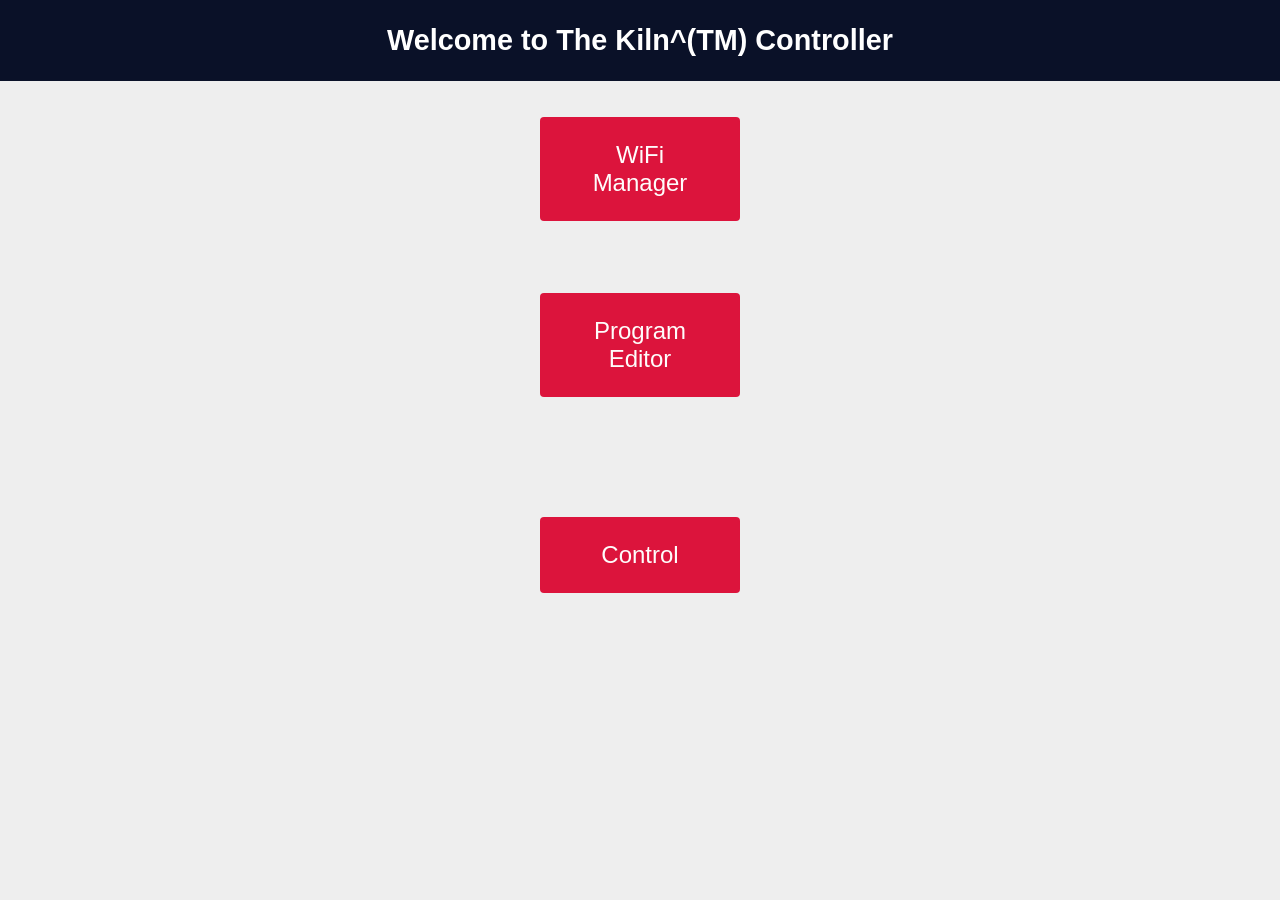
==== data/index.html @ 9d3ffa4d "Added configuration portal" ====
<!DOCTYPE HTML>
<html>

<head>
    <title>The Kiln^(TM)</title>
    <meta name="viewport" content="width=device-width, initial-scale=1">
    <meta charset="UTF-8">
    <link rel="icon" href="data:,">
    <link rel="stylesheet" type="text/css" href="style.css">
</head>

<body>
    <div class="topnav">
        <h1>Welcome to The Kiln^(TM) Controller</h1>
    </div>
    <p>
        <button onclick="loadWiFiManager()" class="button-main">WiFi Manager</button>
    </p>
    <p>
        <button onclick="loadProgramEditor()" class="button-main">Program Editor</button>
    <p>
    <p>
        <button onclick="loadControl()" class="button-main">Control</button>
    </p>
    <script src="script.js"></script>
</body>

</html>
---- data/style.css ----
html {
  font-family: Arial, Helvetica, sans-serif; 
  display: inline-block; 
  text-align: center;
}

h1 {
  font-size: 1.8rem; 
  color: white;
  margin: 24px;
  /*
  font-size: 32px;
  text-transform: uppercase;
  letter-spacing: 8px;
  text-align: center; */
}

p { 
  font-size: 1.5rem;
}

.topnav { 
  width: 100%;
  overflow: hidden; 
  background-color: #0A1128;
}

body {  
  display: flex;
  flex-direction: column;
  align-items: center;
  justify-content: center;
  background: #eee;
  /* height: 100vh; 100% of the viewport height */
  height: 100%;
  margin: 0;
}

.content { 
  padding: 5%;
}

.card-grid { 
  max-width: 800px; 
  margin: 0 auto; 
  display: grid; 
  grid-gap: 2rem; 
  grid-template-columns: repeat(auto-fit, minmax(300px, 1fr));
}

.card { 
  background-color: white; 
  box-shadow: 2px 2px 12px 1px rgba(140,140,140,.5);
}

.card-title { 
  font-size: 1.2rem;
  font-weight: bold;
  color: #034078
}

input[type=submit] {
  border: none;
  color: #FEFCFB;
  background-color: #034078;
  padding: 25px 10px;
  text-align: center;
  text-decoration: none;
  display: inline-block;
  font-size: 16px;
  width: 200px;
  /* margin-right: 10px; */
  border-radius: 4px;
  transition-duration: 0.4s;
  }

input[type=submit]:hover {
  background-color: #1282A2;
}

input[type=text], input[type=number], select {
  width: 50%;
  padding: 12px 20px;
  margin: 18px;
  display: inline-block;
  border: 1px solid #ccc;
  border-radius: 4px;
  box-sizing: border-box;
}

label {
  font-size: 1.2rem; 
}
.value{
  font-size: 1.2rem;
  color: #1282A2;  
}
.state {
  font-size: 1.2rem;
  color: #1282A2;
}
button {
  border: none;
  color: #FEFCFB;
  padding: 1em 2em;
  /* padding: 1em 1em; */
  text-align: center;
  font-size: 16px;
  width: 150px;
  border-radius: 4px;
  transition-duration: 0.4s;
}
.button-main {
  width: 200px;
  padding: 1em 2em;
  font-size: 1em;
  margin: 0.5em;
  background-color: crimson;
}
.button-main:hover {
  background-color: rgb(217, 99, 128);
}
.button-on {
  background-color: #034078;
}
.button-on:hover {
  background-color: #1282A2;
}
.button-segment {
  font-size: 0.9em;
  /* margin: 0.5em; */
  background-color: #17d90a;
}
.button-segment:hover {
  background-color: #6ad062;
}
.button-off {
  background-color: #858585;
}
.button-off:hover {
  background-color: #252524;
} 

form {
  display: flex;
  flex-direction: column;
  align-items: center;
}

fieldset {
  text-align: center;
}
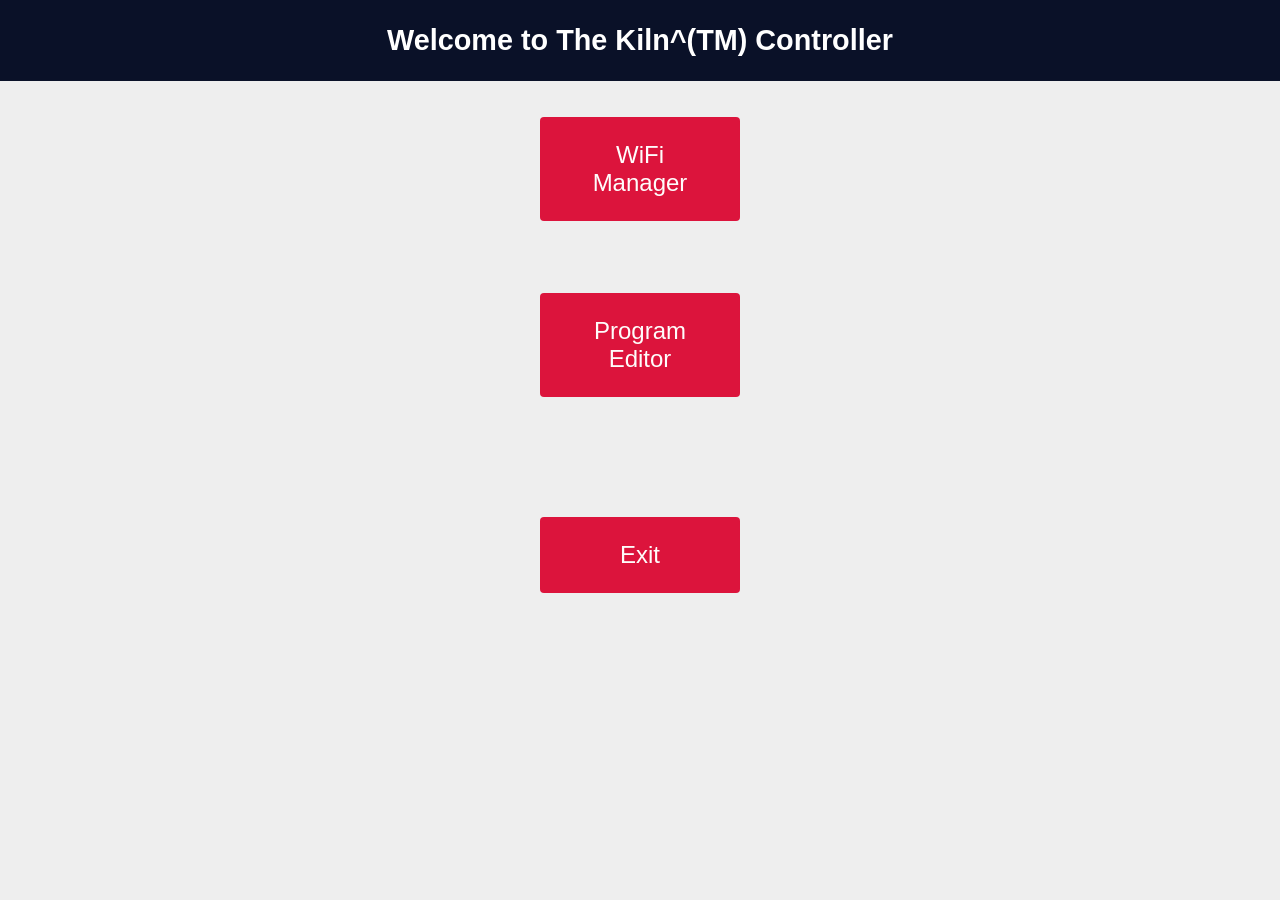
==== commit 73b5846b: "Fixed issues, added some webserver functionality" ====
--- a/data/index.html
+++ b/data/index.html
@@ -20,7 +20,7 @@
         <button onclick="loadProgramEditor()" class="button-main">Program Editor</button>
     <p>
     <p>
-        <button onclick="loadControl()" class="button-main">Control</button>
+        <button onclick="exit()" class="button-main">Exit</button>
     </p>
     <script src="script.js"></script>
 </body>
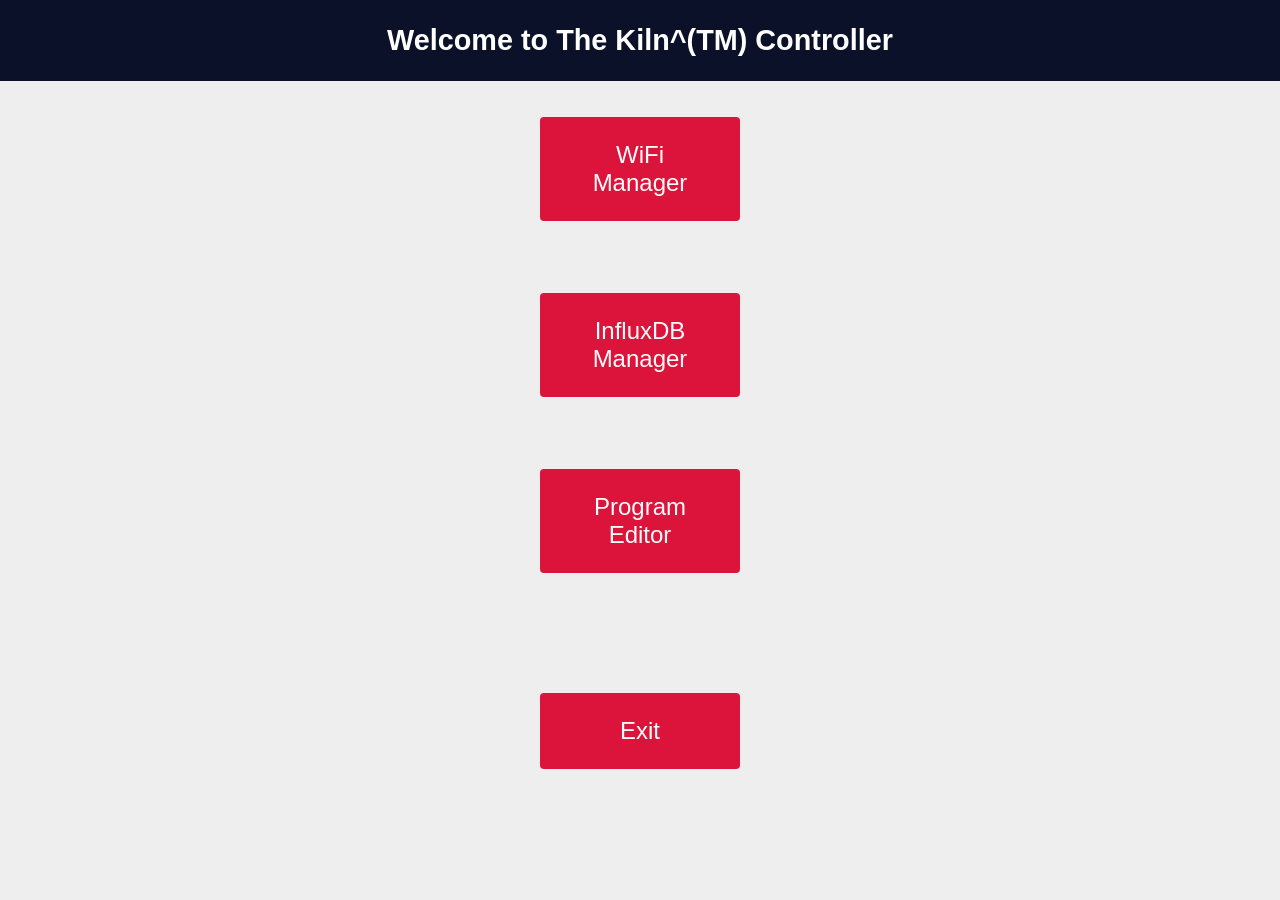
==== commit 1374e77d: "feat: configure InfluxDB credentials via captive portal web UI - Add InfluxDbConfig struct to common" ====
--- a/data/index.html
+++ b/data/index.html
@@ -17,6 +17,9 @@
         <button onclick="loadWiFiManager()" class="button-main">WiFi Manager</button>
     </p>
     <p>
+        <button onclick="loadInfluxDbManager()" class="button-main">InfluxDB Manager</button>
+    </p>
+    <p>
         <button onclick="loadProgramEditor()" class="button-main">Program Editor</button>
     <p>
     <p>
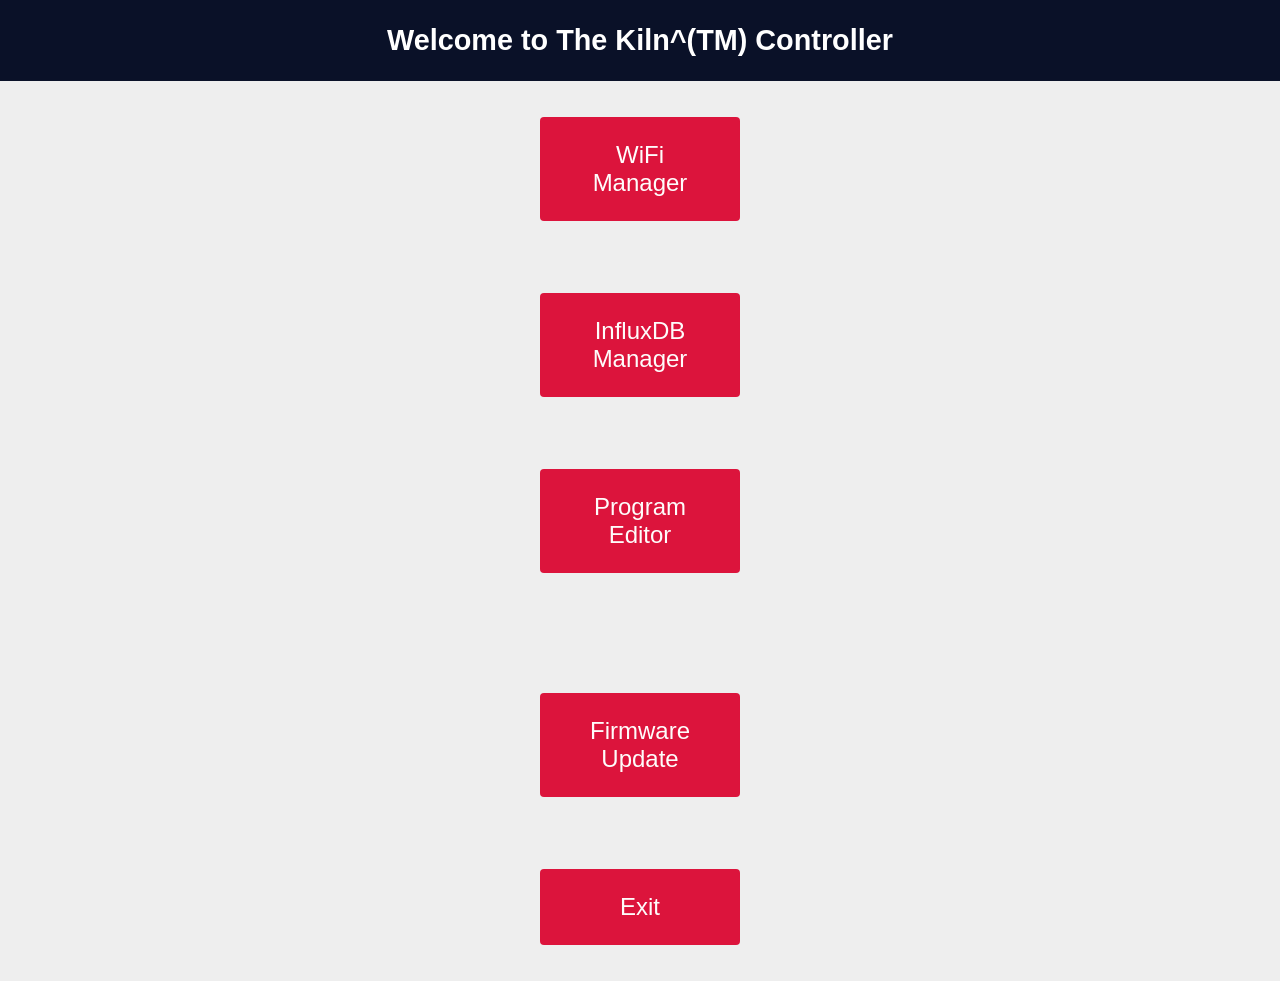
==== commit d5255bc8: "feat: OTA firmware updates via captive portal + GitHub Releases CI - Add firmware update page at /fi" ====
--- a/data/index.html
+++ b/data/index.html
@@ -23,6 +23,9 @@
         <button onclick="loadProgramEditor()" class="button-main">Program Editor</button>
     <p>
     <p>
+        <button onclick="window.location.href='/firmware-update'" class="button-main">Firmware Update</button>
+    </p>
+    <p>
         <button onclick="exit()" class="button-main">Exit</button>
     </p>
     <script src="script.js"></script>
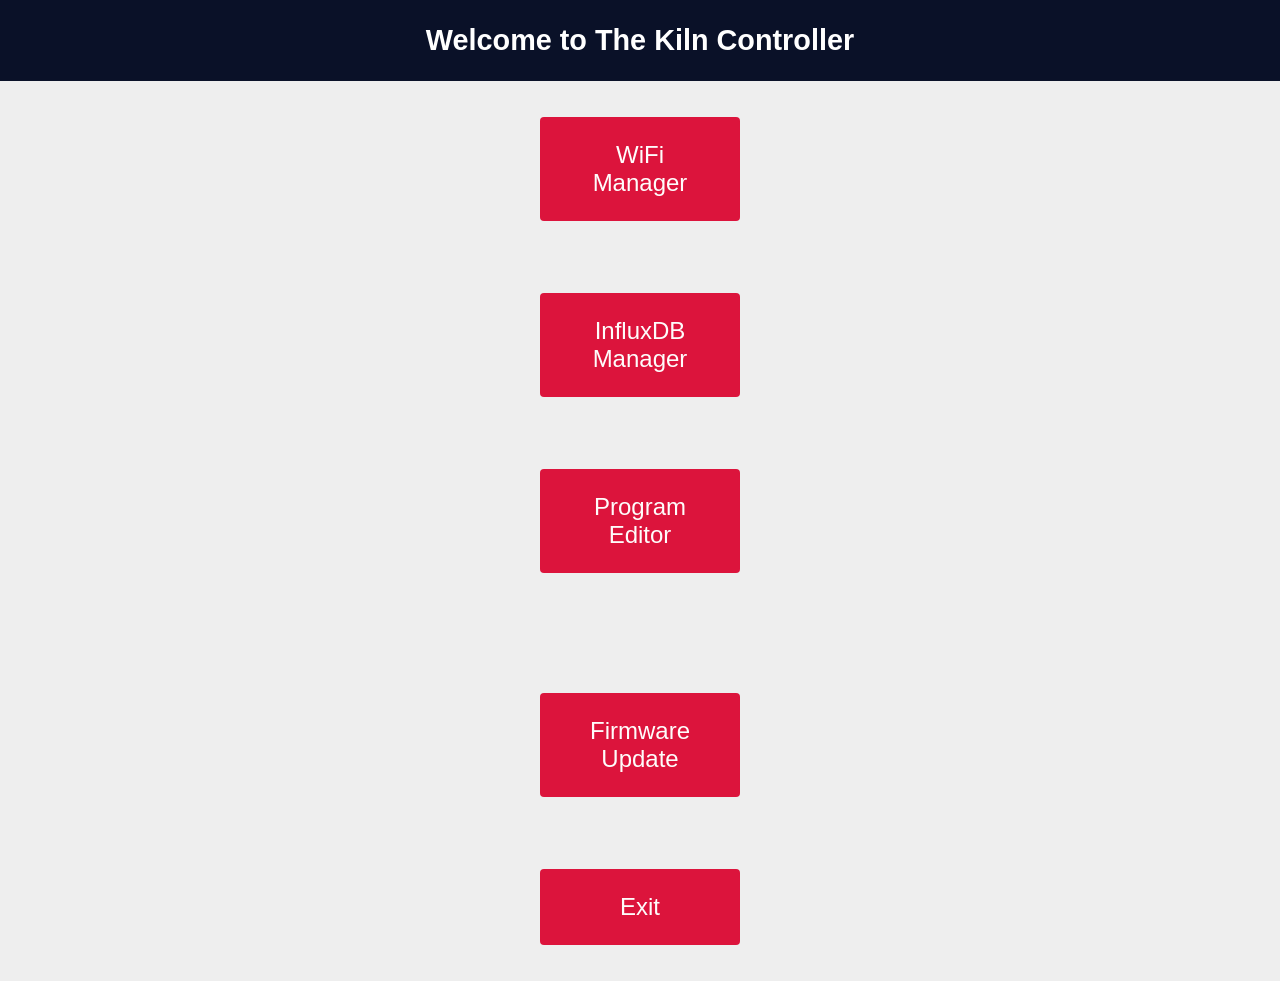
==== commit 21347266: "Changed README substantially. Added instructions, important hardware files and cleaned the repo." ====
--- a/data/index.html
+++ b/data/index.html
@@ -11,7 +11,7 @@
 
 <body>
     <div class="topnav">
-        <h1>Welcome to The Kiln^(TM) Controller</h1>
+        <h1>Welcome to The Kiln Controller</h1>
     </div>
     <p>
         <button onclick="loadWiFiManager()" class="button-main">WiFi Manager</button>
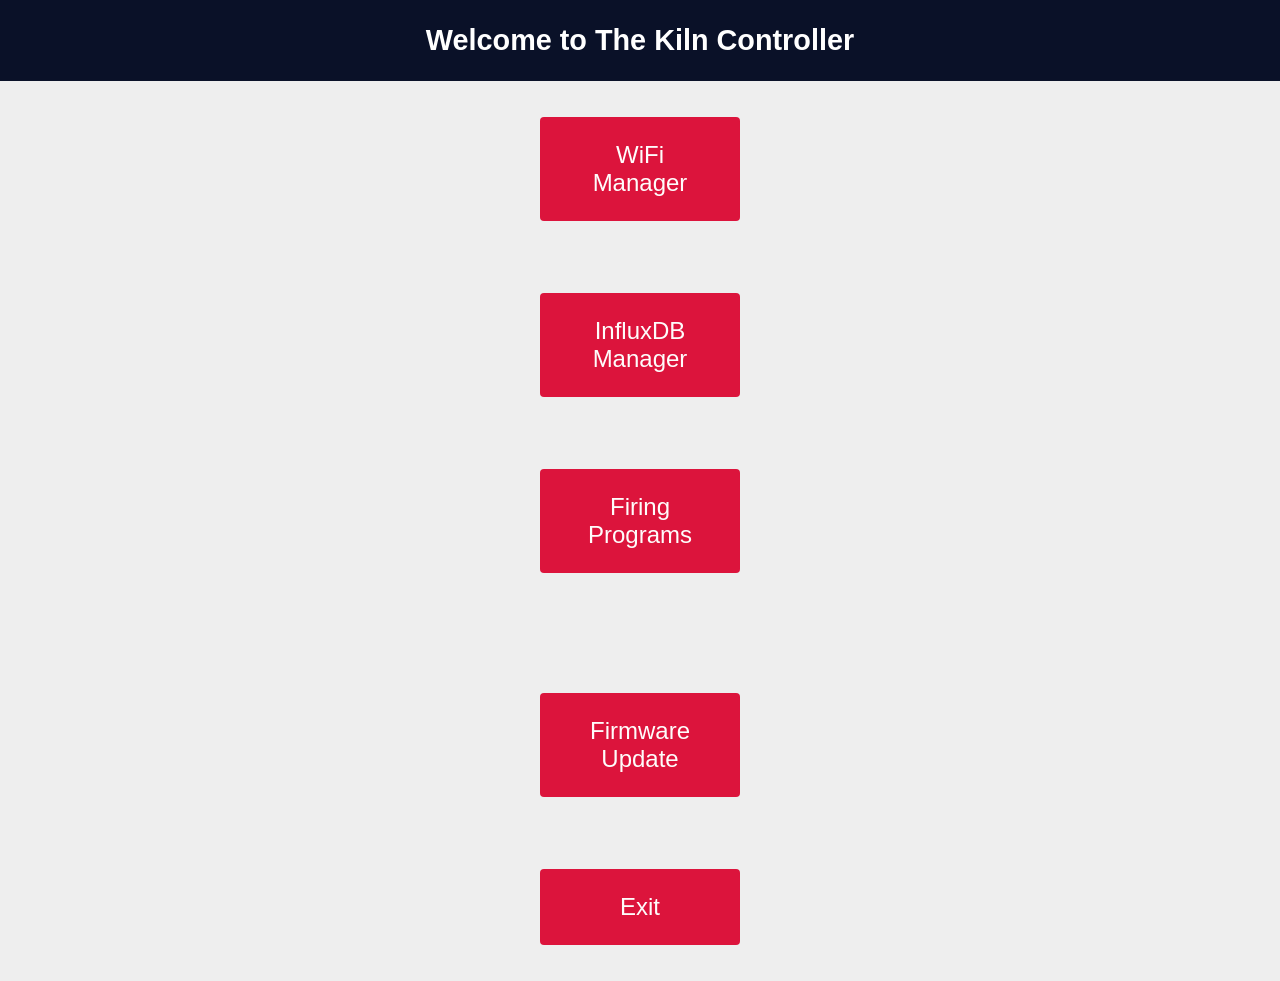
==== commit 17fc45da: "feat: implement firing program library and editor - Add program catalog API to Network class (refres" ====
--- a/data/index.html
+++ b/data/index.html
@@ -20,7 +20,7 @@
         <button onclick="loadInfluxDbManager()" class="button-main">InfluxDB Manager</button>
     </p>
     <p>
-        <button onclick="loadProgramEditor()" class="button-main">Program Editor</button>
+        <button onclick="window.location.href='/programs'" class="button-main">Firing Programs</button>
     <p>
     <p>
         <button onclick="window.location.href='/firmware-update'" class="button-main">Firmware Update</button>
--- a/data/style.css
+++ b/data/style.css
@@ -151,3 +151,37 @@
   text-align: center;
 }
 
+.page-nav {
+  display: flex;
+  gap: 0.5em;
+  justify-content: flex-start;
+  margin-bottom: 1em;
+}
+
+.program-card {
+  background: white;
+  border-radius: 4px;
+  box-shadow: 2px 2px 8px rgba(140,140,140,.4);
+  padding: 1em 1.5em;
+  display: flex;
+  justify-content: space-between;
+  align-items: center;
+  gap: 1em;
+  text-align: left;
+}
+
+.program-card .card-info {
+  flex: 1;
+}
+
+.program-card .card-info h3 {
+  margin: 0 0 0.25em;
+  color: #034078;
+  font-size: 1.1rem;
+}
+
+.program-card .card-info small {
+  color: #666;
+  font-size: 0.85rem;
+}
+
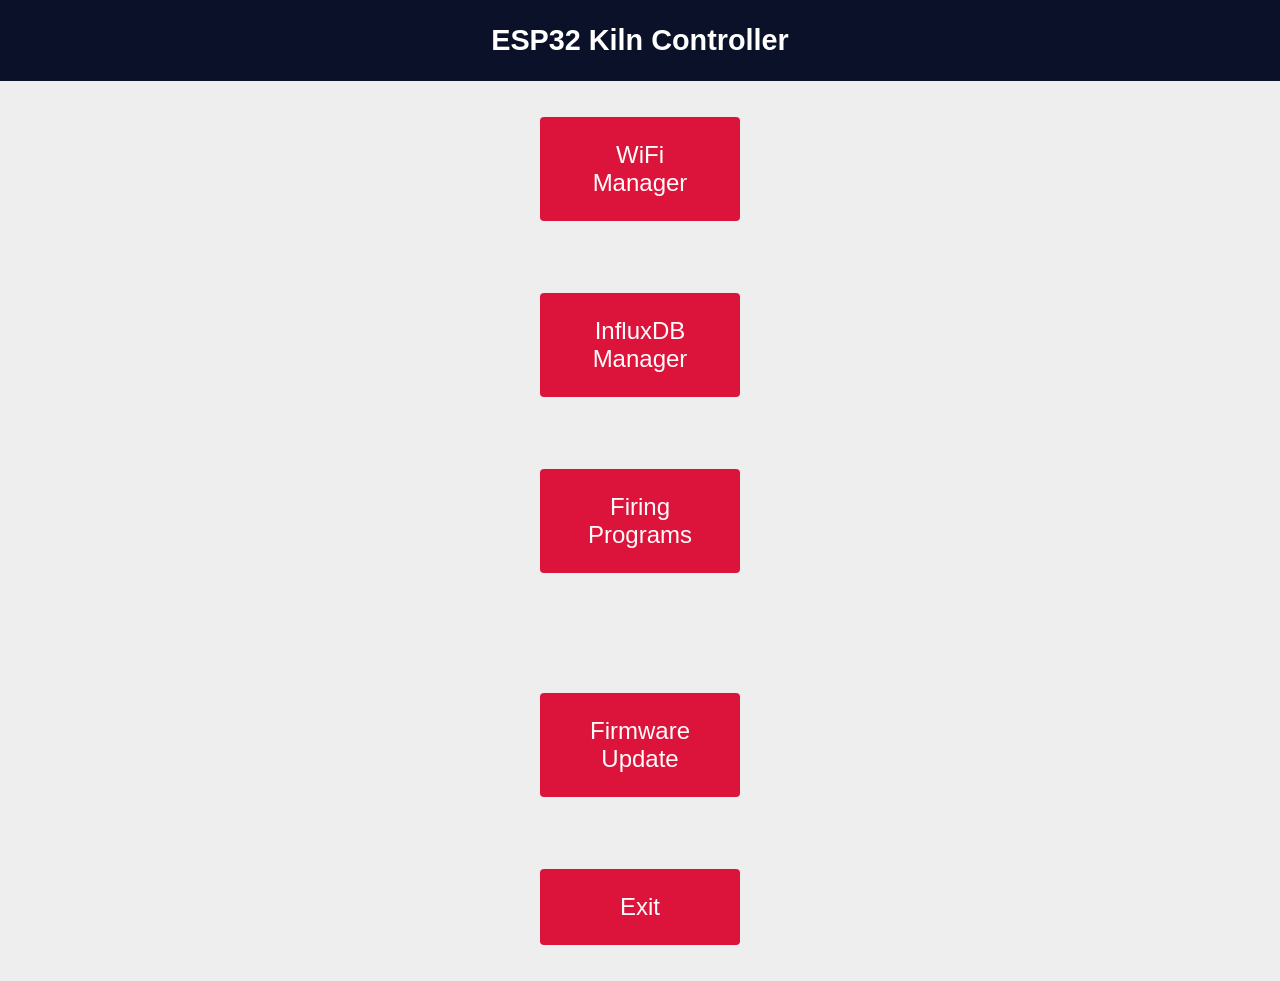
==== commit 299cdde7: "Fix SSID polling, OTA buttons, branding, and favicon paths - script.js: gate SSID polling to wifi-ma" ====
--- a/data/index.html
+++ b/data/index.html
@@ -2,16 +2,18 @@
 <html>
 
 <head>
-    <title>The Kiln^(TM)</title>
+    <title>ESP32 Kiln Controller</title>
     <meta name="viewport" content="width=device-width, initial-scale=1">
     <meta charset="UTF-8">
-    <link rel="icon" href="data:,">
+    <link rel="icon" type="image/x-icon" href="/favicon/favicon.ico">
+    <link rel="apple-touch-icon" href="/favicon/apple-touch-icon.png">
+    <link rel="manifest" href="/favicon/site.webmanifest">
     <link rel="stylesheet" type="text/css" href="style.css">
 </head>
 
 <body>
     <div class="topnav">
-        <h1>Welcome to The Kiln Controller</h1>
+        <h1>ESP32 Kiln Controller</h1>
     </div>
     <p>
         <button onclick="loadWiFiManager()" class="button-main">WiFi Manager</button>
